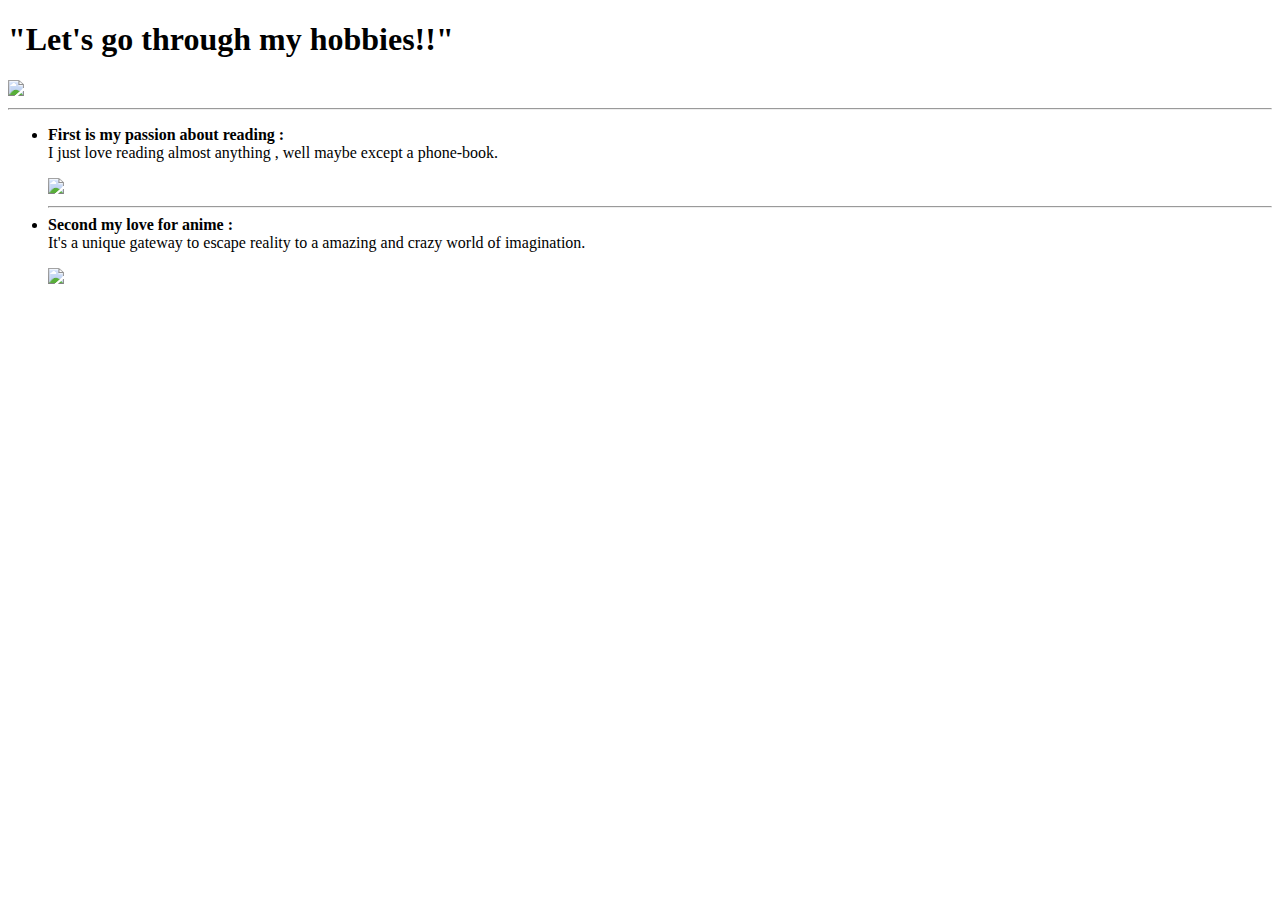
==== hobbies.html @ b2f223fc "Adding webpages for education and hobbiea" ====
<!DOCTYPE html>
<html lang="en">
<head>
    <meta charset="UTF-8">
    <meta http-equiv="X-UA-Compatible" content="IE=edge">
    <meta name="viewport" content="width=device-width, initial-scale=1.0">
    <title>Hobbies</title>
</head>
<body>
    <header>
        <h1>"Let's go through my hobbies!!"</h1>
    <img src="hobby.png">
    <hr>
    </header>
    <main>
        <ul>
            <li><b>First is my passion about reading :</b></li>
            <dl>
                <dt>
                    I just love reading almost anything , well maybe except a phone-book.
                    <p></p>
                    <img src="book.jpg">
                </dt>
            </dl>
            <hr>
            <li><b>Second my love for anime :</b></li>
            <dl>
                <dt>
                    It's a unique gateway to escape reality to a amazing and crazy world of imagination.
                    <p></p>
                    <img src="anime.jpg">
                </dt>
            </dl>
        </ul>
    </main>
    
</body>
</html>
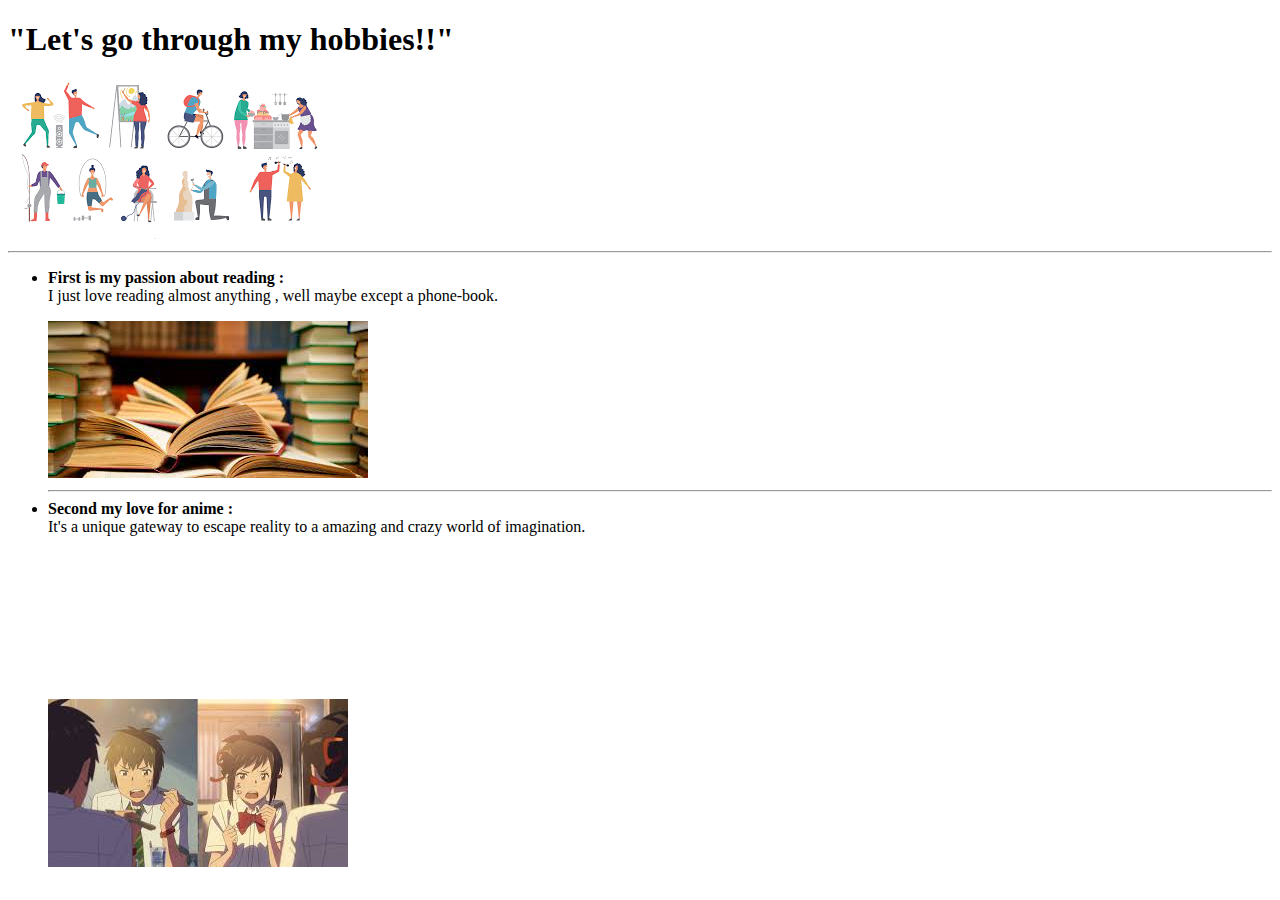
==== commit e325de07: "Adding a video" ====
--- a/hobbies.html
+++ b/hobbies.html
@@ -29,10 +29,11 @@
                     It's a unique gateway to escape reality to a amazing and crazy world of imagination.
                     <p></p>
                     <img src="anime.jpg">
+                    <iframe width="560" height="315" src="https://www.youtube.com/embed/Tv5GQulINVc" title="YouTube video player" frameborder="0" allow="accelerometer; autoplay; clipboard-write; encrypted-media; gyroscope; picture-in-picture; web-share" allowfullscreen></iframe>
                 </dt>
             </dl>
         </ul>
     </main>
     
 </body>
-</html>+</html>
